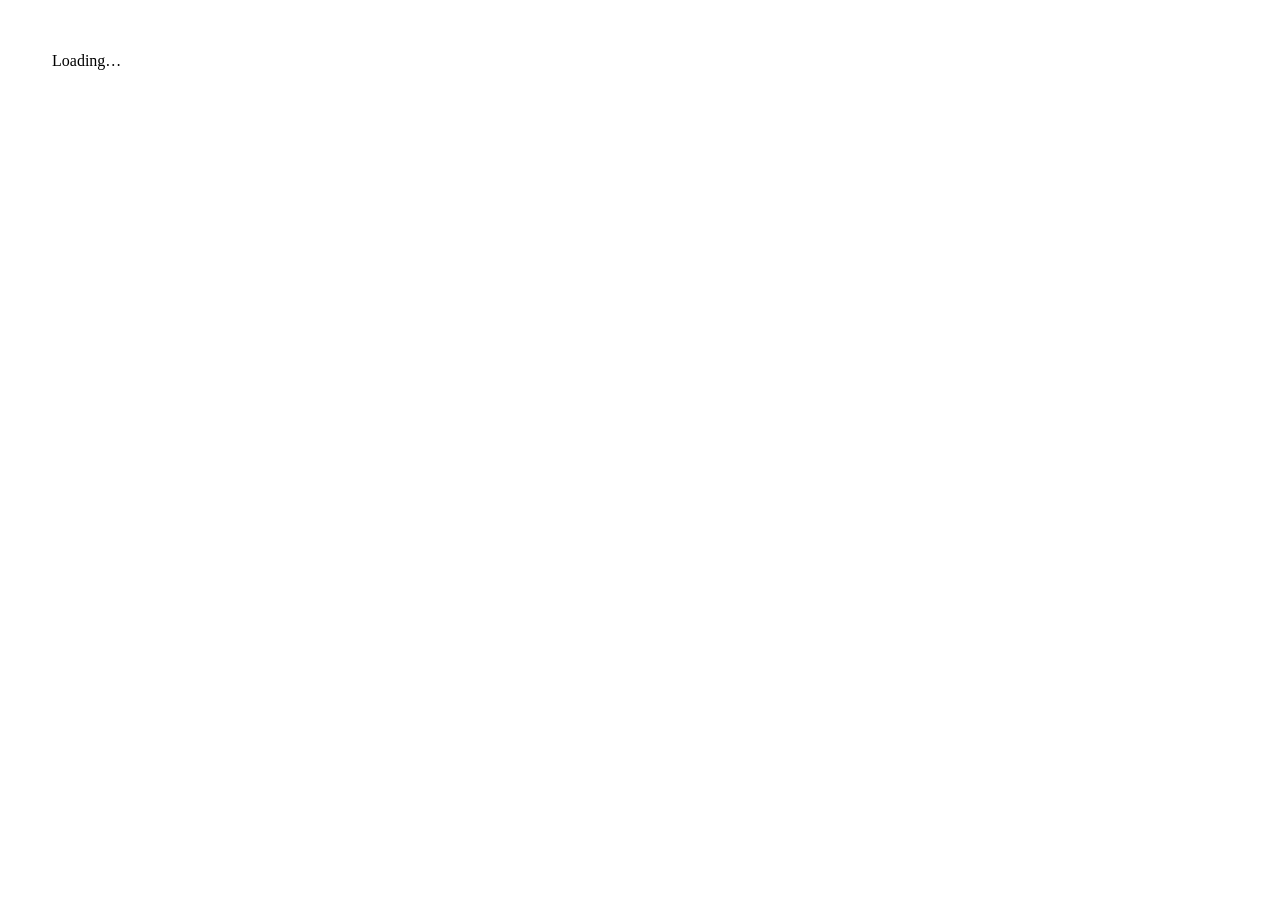
==== index.html @ 01760220 "Add files via upload" ====
<!DOCTYPE html>
<html lang="en">
<head>
<meta charset="UTF-8">
<meta name="viewport" content="width=device-width, initial-scale=1.0">
<title>Your Simple Health Assistant</title>
<meta name="theme-color" content="#123B36">

<!-- Favicons -->
<link rel="icon" href="favicon.svg" type="image/svg+xml">
<link rel="icon" href="favicon.ico" sizes="any">
<link rel="icon" href="favicon-32.png" sizes="32x32" type="image/png">
<link rel="icon" href="favicon-16.png" sizes="16x16" type="image/png">
<link rel="apple-touch-icon" href="apple-touch-icon.png">
<link rel="manifest" href="site.webmanifest">

<link rel="preconnect" href="https://fonts.googleapis.com">
<link href="https://fonts.googleapis.com/css2?family=Fraunces:opsz,wght@9..144,400;9..144,500;9..144,600;9..144,700&family=IBM+Plex+Sans:wght@400;500;600&display=swap" rel="stylesheet">
<link rel="stylesheet" href="css/style.css">
</head>
<body>

<div id="root"><div class="loading" style="padding:44px;">Loading…</div></div>

<script src="js/config.js"></script>
<script src="js/app.js"></script>
</body>
</html>
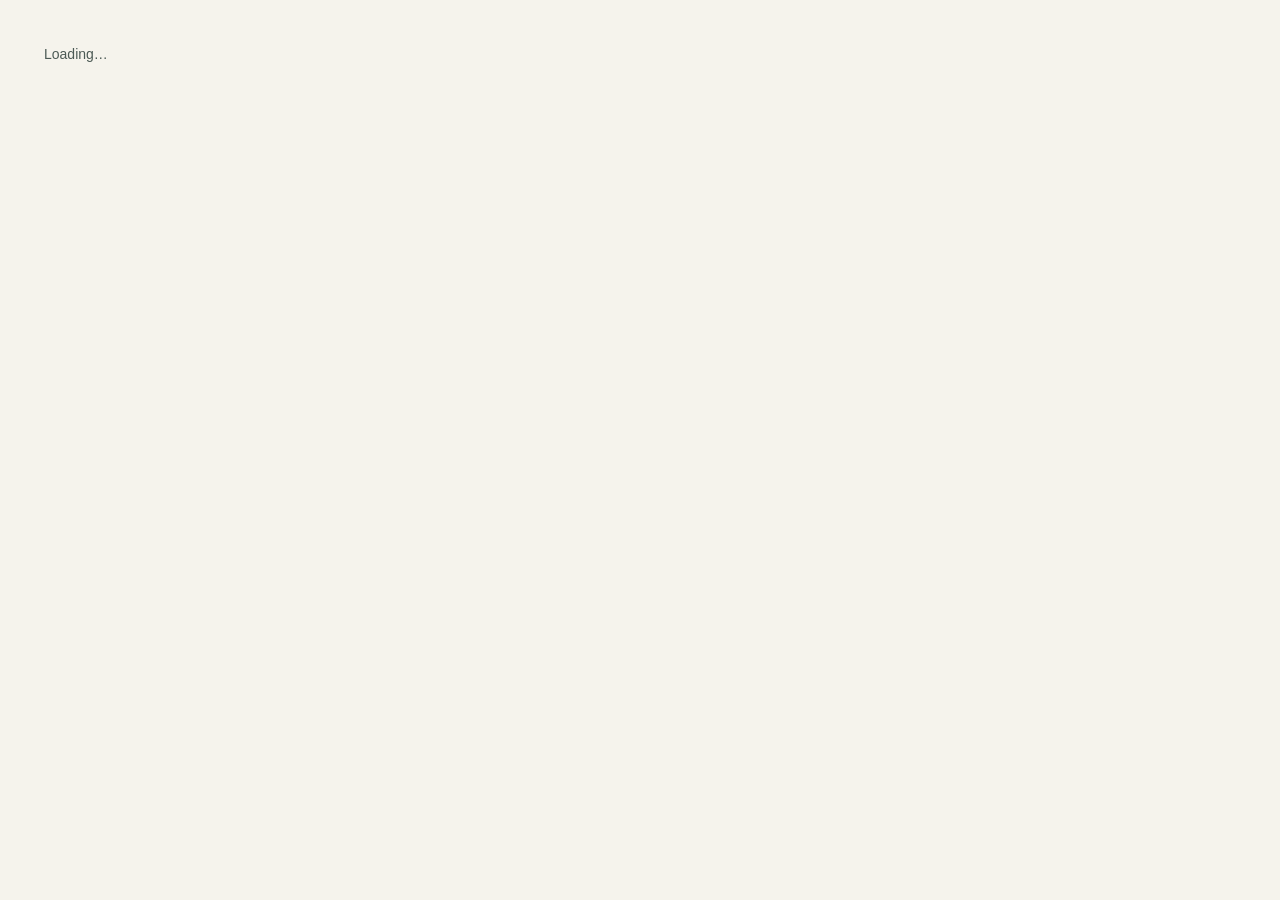
==== commit 74d76926: "Update index.html" ====
--- a/index.html
+++ b/index.html
@@ -16,13 +16,20 @@
 
 <link rel="preconnect" href="https://fonts.googleapis.com">
 <link href="https://fonts.googleapis.com/css2?family=Fraunces:opsz,wght@9..144,400;9..144,500;9..144,600;9..144,700&family=IBM+Plex+Sans:wght@400;500;600&display=swap" rel="stylesheet">
-<link rel="stylesheet" href="css/style.css">
+
+<!-- CSS is in the GitHub root -->
+<link rel="stylesheet" href="style.css">
 </head>
+
 <body>
 
-<div id="root"><div class="loading" style="padding:44px;">Loading…</div></div>
+<div id="root">
+  <div class="loading" style="padding:44px;">Loading…</div>
+</div>
 
-<script src="js/config.js"></script>
-<script src="js/app.js"></script>
+<!-- JavaScript files are in the GitHub root -->
+<script src="config.js"></script>
+<script src="app.js"></script>
+
 </body>
 </html>
--- a/style.css
+++ b/style.css
@@ -0,0 +1,133 @@
+:root{
+  --teal-900:#123B36; --teal-700:#1F5C55; --teal-500:#2E7D71;
+  --sage:#7FA592; --sage-light:#DCE7DE; --bg:#F5F3EC; --card:#FFFFFF;
+  --ink:#1A2421; --ink-soft:#4C5A55; --coral:#E4572E; --coral-soft:#FBE4DB;
+  --line:#DCD7C9;
+}
+*{box-sizing:border-box;}
+html,body{margin:0;padding:0;}
+body{ background:var(--bg); color:var(--ink); font-family:'IBM Plex Sans', sans-serif; line-height:1.5; -webkit-font-smoothing:antialiased; }
+h1,h2,h3{ font-family:'Fraunces', serif; font-weight:600; color:var(--teal-900); margin:0; }
+.app{ display:flex; min-height:100vh; }
+
+.sidebar{ width:230px; flex-shrink:0; background:var(--teal-900); color:#EFF2EF; padding:28px 18px; display:flex; flex-direction:column; gap:6px; }
+.brand{ padding:0 8px 22px 8px; border-bottom:1px solid rgba(255,255,255,0.14); margin-bottom:18px; }
+.brand .mark{ width:34px;height:34px;border-radius:9px; background:var(--sage); display:flex;align-items:center;justify-content:center; font-family:'Fraunces',serif; font-weight:700; color:var(--teal-900); font-size:17px; margin-bottom:10px; }
+.brand .name{ font-family:'Fraunces',serif; font-weight:600; font-size:17px; color:#fff; line-height:1.25; }
+.brand .sub{ font-size:12px; color:#B9C7C2; margin-top:4px; }
+nav{display:flex;flex-direction:column;gap:2px;}
+.nav-btn{ display:flex; align-items:center; gap:10px; text-align:left; background:none; border:none; color:#CBD6D1; font-family:'IBM Plex Sans',sans-serif; font-size:14.5px; font-weight:500; padding:10px 10px; border-radius:8px; cursor:pointer; transition:background .15s ease, color .15s ease; }
+.nav-btn .dot{ width:7px;height:7px;border-radius:50%; background:currentColor;opacity:.55;flex-shrink:0; }
+.nav-btn:hover{ background:rgba(255,255,255,0.06); color:#fff; }
+.nav-btn.active{ background:var(--sage); color:var(--teal-900); font-weight:600; }
+.nav-btn.active .dot{ opacity:1; }
+
+.account-box{ margin-top:auto; padding-top:16px; border-top:1px solid rgba(255,255,255,0.14); }
+.account-box .who{ font-size:13px; color:#fff; font-weight:600; margin-bottom:2px; }
+.account-box .foot-note{ font-size:11.5px; color:#93A39D; line-height:1.5; margin-bottom:10px; }
+.account-box button.link{ background:none; border:none; color:#CBD6D1; font-size:12.5px; cursor:pointer; padding:0; text-decoration:underline; margin-right:10px; }
+.account-box button.link:hover{ color:#fff; }
+
+main{ flex:1; padding:44px 56px 80px; max-width:900px; }
+.eyebrow-row{ display:flex;align-items:center;gap:10px; color:var(--sage); font-size:13px; margin-bottom:10px; }
+.page{ display:none; animation:fade .25s ease; }
+.page.active{ display:block; }
+@keyframes fade{ from{opacity:0; transform:translateY(4px);} to{opacity:1; transform:translateY(0);} }
+
+.hero h1{ font-size:38px; line-height:1.15; max-width:11ch; }
+.hero p.lede{ font-size:16.5px; color:var(--ink-soft); max-width:52ch; margin-top:14px; }
+.hero-row{ display:flex; gap:14px; margin-top:26px; flex-wrap:wrap; }
+.pill{ background:var(--card); border:1px solid var(--line); border-radius:10px; padding:12px 16px; font-size:13px; color:var(--ink-soft); display:flex; align-items:baseline; gap:8px; }
+.pill b{ font-family:'Fraunces',serif; color:var(--teal-700); font-size:19px; }
+
+.topic-grid{ display:grid; grid-template-columns:repeat(auto-fill, minmax(210px,1fr)); gap:14px; margin-top:34px; }
+.topic-card{ background:var(--card); border:1px solid var(--line); border-radius:12px; padding:20px; cursor:pointer; text-align:left; font-family:inherit; transition:border-color .15s ease, transform .15s ease; }
+.topic-card:hover{ border-color:var(--sage); transform:translateY(-2px); }
+.topic-card .icon{ width:36px;height:36px;border-radius:9px; background:var(--sage-light); display:flex;align-items:center;justify-content:center; font-size:17px; margin-bottom:12px; }
+.topic-card h3{ font-size:16.5px; margin-bottom:5px; }
+.topic-card p{ font-size:13px; color:var(--ink-soft); margin:0; }
+
+.topic-header{ display:flex; align-items:flex-start; gap:16px; padding-bottom:22px; margin-bottom:26px; border-bottom:1px solid var(--line); }
+.topic-header .icon-lg{ width:52px;height:52px;border-radius:12px; background:var(--sage-light); display:flex;align-items:center;justify-content:center; font-size:24px; flex-shrink:0; }
+.topic-header h1{ font-size:28px; }
+.topic-header p{ color:var(--ink-soft); font-size:14.5px; margin-top:6px; max-width:56ch; }
+
+.tip-list{ list-style:none; padding:0; margin:0; display:flex; flex-direction:column; gap:10px; }
+.tip-list li{ background:var(--card); border:1px solid var(--line); border-radius:10px; padding:14px 16px; font-size:14.5px; display:flex; gap:12px; align-items:flex-start; }
+.tip-list li::before{ content:""; width:6px;height:6px;border-radius:50%; background:var(--sage); margin-top:8px; flex-shrink:0; }
+
+.fact-box{ margin-top:26px; background:var(--teal-900); color:#EAF0EC; border-radius:12px; padding:20px 22px; }
+.fact-box .label{ font-size:12px; color:var(--sage); font-weight:600; margin-bottom:6px; }
+.fact-box p{ margin:0; font-size:14.5px; line-height:1.55; }
+
+.section-title{ font-size:12.5px; font-weight:600; color:var(--teal-700); margin:30px 0 12px; }
+
+.ask-box{ background:var(--card); border:1px solid var(--line); border-radius:14px; padding:22px; margin-top:22px; }
+.ask-row{ display:flex; gap:10px; }
+.ask-row input{ flex:1; border:1px solid var(--line); border-radius:9px; padding:12px 14px; font-family:inherit; font-size:14.5px; background:var(--bg); color:var(--ink); }
+.ask-row input:focus{ outline:2px solid var(--sage); outline-offset:1px; }
+.ask-row button{ background:var(--teal-700); color:#fff; border:none; border-radius:9px; padding:0 20px; font-family:inherit; font-weight:600; font-size:14px; cursor:pointer; }
+.ask-row button:hover{ background:var(--teal-900); }
+.suggest-row{ display:flex; gap:8px; flex-wrap:wrap; margin-top:14px; }
+.suggest-chip{ border:1px solid var(--line); background:var(--bg); color:var(--ink-soft); border-radius:20px; padding:6px 13px; font-size:12.5px; cursor:pointer; }
+.suggest-chip:hover{ border-color:var(--sage); color:var(--teal-700); }
+.answer{ margin-top:20px; padding-top:18px; border-top:1px solid var(--line); display:none; }
+.answer.show{ display:block; }
+.answer .from{ font-size:12px; color:var(--sage); font-weight:600; margin-bottom:8px; }
+.answer .answer-text{ font-size:14.5px; line-height:1.6; color:var(--ink); }
+
+.disclaimer{ margin-top:34px; border-left:3px solid var(--coral); background:var(--coral-soft); border-radius:0 10px 10px 0; padding:14px 18px; font-size:13px; color:#7A2E17; }
+.loading{ color:var(--ink-soft); font-size:14px; }
+.error-msg{ color:var(--coral); font-size:13px; margin-top:10px; }
+.success-msg{ color:var(--teal-700); font-size:13px; margin-top:10px; }
+
+.history-list{ list-style:none; padding:0; margin:16px 0 0; display:flex; flex-direction:column; gap:8px; }
+.history-list li{ font-size:13px; color:var(--ink-soft); background:var(--bg); border:1px solid var(--line); border-radius:8px; padding:10px 12px; }
+.history-list li b{ color:var(--teal-700); }
+
+.auth-card{ max-width:380px; background:var(--card); border:1px solid var(--line); border-radius:14px; padding:26px; margin-top:22px; }
+.auth-card label{ display:block; font-size:12.5px; font-weight:600; color:var(--ink-soft); margin:14px 0 6px; }
+.auth-card input{ width:100%; border:1px solid var(--line); border-radius:9px; padding:11px 13px; font-family:inherit; font-size:14px; background:var(--bg); color:var(--ink); }
+.auth-card input:focus{ outline:2px solid var(--sage); outline-offset:1px; }
+.auth-card .submit-btn{ margin-top:20px; width:100%; background:var(--teal-700); color:#fff; border:none; border-radius:9px; padding:12px; font-family:inherit; font-weight:600; font-size:14px; cursor:pointer; }
+.auth-card .submit-btn:hover{ background:var(--teal-900); }
+.auth-switch{ margin-top:16px; font-size:13px; color:var(--ink-soft); }
+.auth-switch button{ background:none; border:none; color:var(--teal-700); font-weight:600; cursor:pointer; padding:0; text-decoration:underline; font-size:13px; }
+
+@media (max-width: 760px){
+  .app{ flex-direction:column; }
+  .sidebar{ width:100%; flex-direction:row; overflow-x:auto; padding:16px; align-items:center; }
+  .brand{ display:none; }
+  nav{ flex-direction:row; }
+  .account-box{ display:none; }
+  main{ padding:28px 20px 60px; }
+}
+
+/* ---- Auth gate (shown before login/signup) ---- */
+.gate-wrap{ min-height:100vh; display:flex; background:var(--bg); }
+.gate-visual{ flex:1 1 52%; position:relative; min-height:100vh; overflow:hidden; }
+.gate-visual img{ width:100%; height:100%; object-fit:cover; display:block; position:absolute; inset:0; }
+.gate-visual .gate-scrim{ position:absolute; inset:0; background:linear-gradient(180deg, rgba(18,59,54,0.55) 0%, rgba(18,59,54,0.15) 35%, rgba(18,59,54,0.75) 100%); }
+.gate-visual .gate-visual-brand{ position:absolute; top:32px; left:32px; display:flex; align-items:center; gap:10px; z-index:2; }
+.gate-visual .gate-visual-brand .mark{ width:34px;height:34px;border-radius:9px; background:var(--sage); display:flex;align-items:center;justify-content:center; font-family:'Fraunces',serif; font-weight:700; color:var(--teal-900); font-size:17px; }
+.gate-visual .gate-visual-brand .name{ font-family:'Fraunces',serif; font-weight:600; font-size:15px; color:#fff; line-height:1.2; }
+.gate-visual .gate-tagline{ position:absolute; left:32px; right:32px; bottom:36px; z-index:2; }
+.gate-visual .gate-tagline h2{ color:#fff; font-size:24px; line-height:1.3; max-width:20ch; }
+.gate-visual .gate-tagline p{ color:#DCE7DE; font-size:13.5px; margin-top:10px; max-width:34ch; }
+
+.gate-panel{ flex:1 1 48%; display:flex; align-items:center; justify-content:center; padding:24px; }
+.gate-card{ width:100%; max-width:380px; }
+
+@media (max-width: 820px){
+  .gate-wrap{ flex-direction:column; }
+  .gate-visual{ flex:none; min-height:200px; height:200px; }
+  .gate-visual .gate-tagline h2{ font-size:19px; }
+  .gate-visual .gate-tagline p{ display:none; }
+  .gate-panel{ align-items:flex-start; padding:28px 20px; }
+}
+
+.gate-tabs{ display:flex; gap:4px; background:var(--sage-light); border-radius:10px; padding:4px; margin-bottom:18px; }
+.gate-tab{ flex:1; border:none; background:none; padding:9px; border-radius:7px; font-family:inherit; font-size:13.5px; font-weight:600; color:var(--teal-700); cursor:pointer; }
+.gate-tab.active{ background:var(--card); color:var(--teal-900); }
+.gate-link{ background:none; border:none; color:var(--teal-700); font-size:12.5px; cursor:pointer; padding:0; text-decoration:underline; margin-top:4px; }
+.gate-back{ background:none; border:none; color:var(--ink-soft); font-size:13px; cursor:pointer; padding:0; margin-bottom:14px; text-decoration:underline; }
